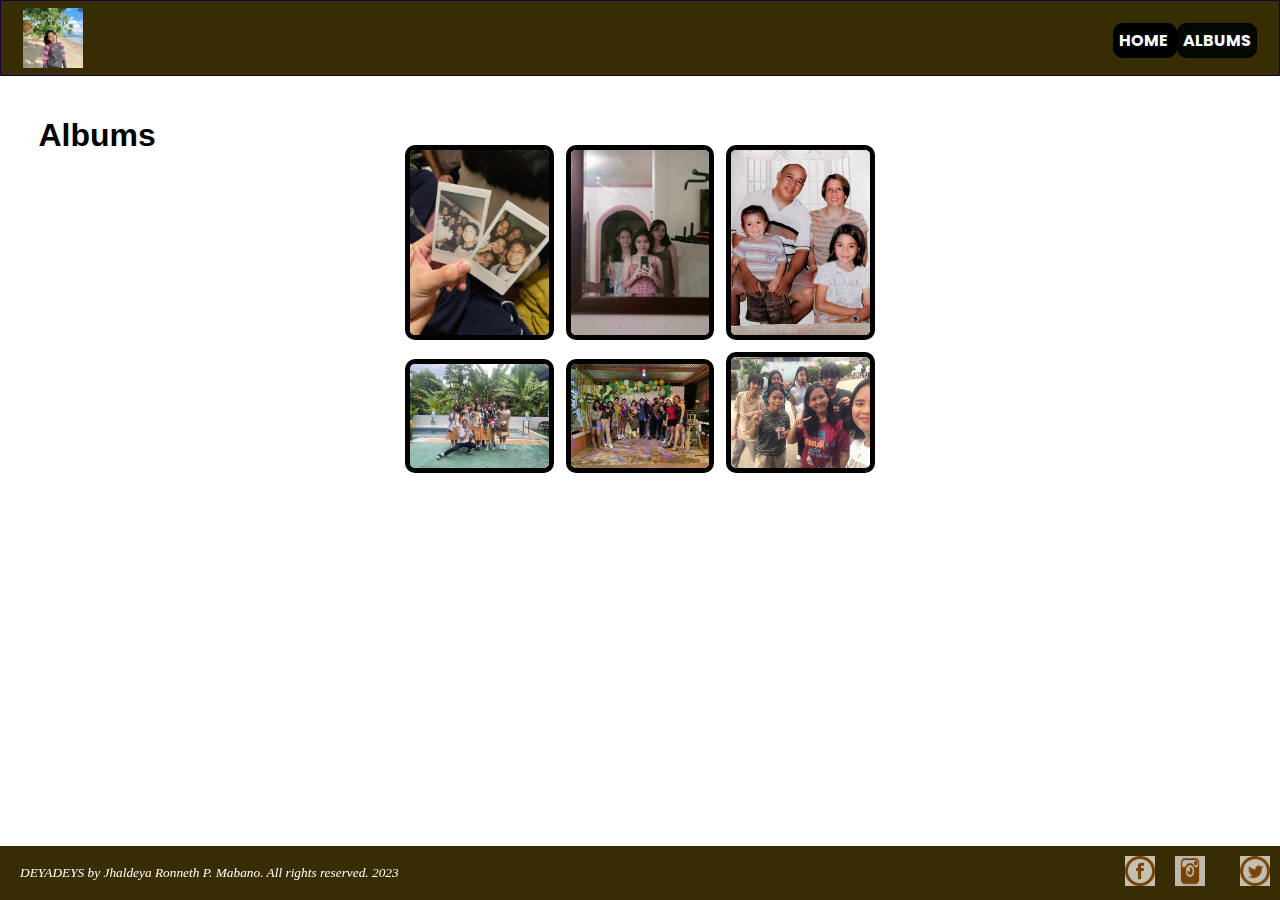
==== page1.html @ c4b4e524 "Add files via upload" ====
<!DOCTYPE html>
<html lang="en">
<head>
    <meta charset="UTF-8">
    <meta name="viewport" content="width=device-width, initial-scale=1.0">
    <title>A Glimpse into My World</title>
</head>
<body>
    <div class="container">
        <div class="navb">
            <div id="linksgroup">
                <div class="links" id="home">
                    <a href="index.html">Home</a>
                </div>
                <div class="links" id="albums">
                    <a href="page1.html">Albums</a>
                </div>
            </div>
            <div class="logo">
                <img id="logo" src="images/deya2.jpg" alt="" height="60" width="60">
            </div>
        </div>
        <div class="bground">
        </div>
        <div class="albums">
            <h1>Albums</h1>
            <div class="images">
                <div id="row1">
                    <img src="images/friends2.jpg" alt="image 1" title="with hindi ko kilala">
                    <img src="images/mybesties.jpg" alt="image 2" title="my girlsss i miss them so much!">
                    <img src="images/dafam.png" alt="image 3" title="♥ my dada, mommy, and ading ♥">
                    
                </div>
                <div id="row2">
                    <img src="images/friends.jpg" alt="image 6" title="the unknown part 2">
                    <img src="images/cousins.jpg" alt="image 7" title="waaa so thankful na sila akong cousins">
                    <img src="images/mawab friends.jpg" alt="image 8" title="i miss them :()" height="111" width="70">
                  
                <div class="bgpicture"></div>
                </div>
            </div>
        </div>
        <div class="footer">
            <span id="copyright">
                DEYADEYS by Jhaldeya Ronneth P. Mabano. All rights reserved. 2023
            </span>
            <span id="socmed">
                <a id="twitter" href="https://twitter.com/jhaldz_"><img src="images/twtb.jfif" alt="twitter" height="30" width="100"></a>
                <a id="insta" href="https://www.instagram.com/deyayaj/"><img src="images/instab.png" alt="insta" height="30" width="100"></a>
                <a id="facebook" href="https://www.facebook.com/jhldyr.209"><img src="images/fbb.jfif" alt="facebook" height="30" width="100"></a>
            </span>
            </div>
        </div>
    </div>

    <link rel="stylesheet" href="style.css">
</body>
</html>
---- style.css ----
@import url('https://fonts.googleapis.com/css2?family=Poppins:wght@700&family=Oswald:wght@600&family=Oswald:wght@600&family=Pacifico&family=Rowdies:wght@300;400&family=Rowdies:wght@300;400&display=swap');*{
    
    margin: 0px;
    padding: 0px;
    transition: 4s;
}
div.navbar div{
    margin: 5px;
}
.navb{
    border: 1px solid #0f0736;
    background-color: #382c03;
    padding: 2px;
    height: 70px;
}
#home{
    background-color: #000000;
}
#home a{
    color: white;
}
#albums{
    background-color: #030801;
    margin-right: 20px;
}
#albums a{
    color: white;
}
.links {
    border: 1px solid black;
    display: inline;
    font-family: 'Poppins', sans-serif;
    text-transform: uppercase;
    font-weight: bold;
    transition: .4s;
    padding: 5px;
    border-radius: 10px;
}
.links:hover{
    transition: .4s;
    font-size: larger;
    padding: 6px;
}
#linksgroup{
    text-align: right;
    float: right;
    margin-top: 25px;
}
.links a {
    text-decoration: none;
}
#logo{
    margin-left: 20px;
    padding-top: 5px;
    padding-bottom: 5px;
    float: left;
    width: 60px;
    height: 60px;
}
.footer{
    background-color: #382c03;
    position: fixed;
    bottom: 0%;
    padding: 10px;
    margin-bottom: 0px;
    width: 100%;
}
#copyright{
    float: left;
    position: fixed;
    bottom: 19px;
    left: 20px;
    color: white;
    font-style: italic;
    font-family: 'Lora', serif;
    font-size: smaller;
}
#socmed img{
    width: 30px;
}
#insta, #twitter, #facebook{
    padding-right: 10px;
    float: right;
    opacity: 0.7;
    transition: .4s;
    margin-right: 10px;
}
#insta{
    margin-right: 25px;
}
#facebook:hover, #insta:hover, #twitter:hover{
    opacity: 1;
    transition: .4s;
}
.banner{
    background-image: url('images/bground2.jpg');
    background-size: cover;
    background-position: center;
    background-repeat: no-repeat;
    width: 100vw;
    height: 600px;
}
.bannertext{
    position: absolute;
    top: 25%;
    left: 8%;
}
.bannertext h1{
    font-size: 3.5em;
    font-family: 'Franklin Gothic Medium', 'Arial Narrow', Arial, sans-serif;
    color: #a07121;
    text-shadow: -2px 2px 0 #000,1px 1px 0 #000,1px -1px 0 #000,-1px -1px 0 #000;
}
.bannertext h1 span{
    font-family: 'Pacifico';
    font-weight: lighter;
    color: #e5d3b3;
    text-shadow: -2px 2px 0 #8a2020,1px 1px 0 #000,1px -1px 0 #000,-1px -1px 0 #000;
}
.bannertext p{
    margin-top: 10px;
    color: #bdbdbd;
    font-family: 'Poppins';
    font-size: larger;
    text-shadow: -1px 1px 0 #1d1302,1px 1px 0 #000,1px -1px 0 #000,-1px -1px 0 #000;
}
.bannertext a{
    text-decoration: none;
    display: inline-block;
    color: white;
    text-shadow: -1px 1px 0 #000000,1px 1px 0 #000000,1px -1px 0 #000000,-1px -1px 0 #000000;
    background-color: #382c03;
    padding: 10px;
    font-family: 'Segoe UI', Tahoma, Geneva, Verdana, sans-serif;
    margin-top: 1em;
    font-weight: bold;
    transition: .4s;
}
#bannerlink:hover{
    transition: .4s;
    font-size: large;
    padding: 6px;
}
body{
    background-color: #ffffff;
}
.albums{
    margin: 10px;
    margin-top: 65px;
    text-align: center;
}
.albums h1{
    position: absolute;
    font-family: 'Rubik', sans-serif;
    color: rgb(0, 0, 0);
    top: 13%;
    left: 3%;
}
.images img{
    margin: 4px;
    border: 5px solid black;
    border-radius: 10px;
    width: 11%;
}
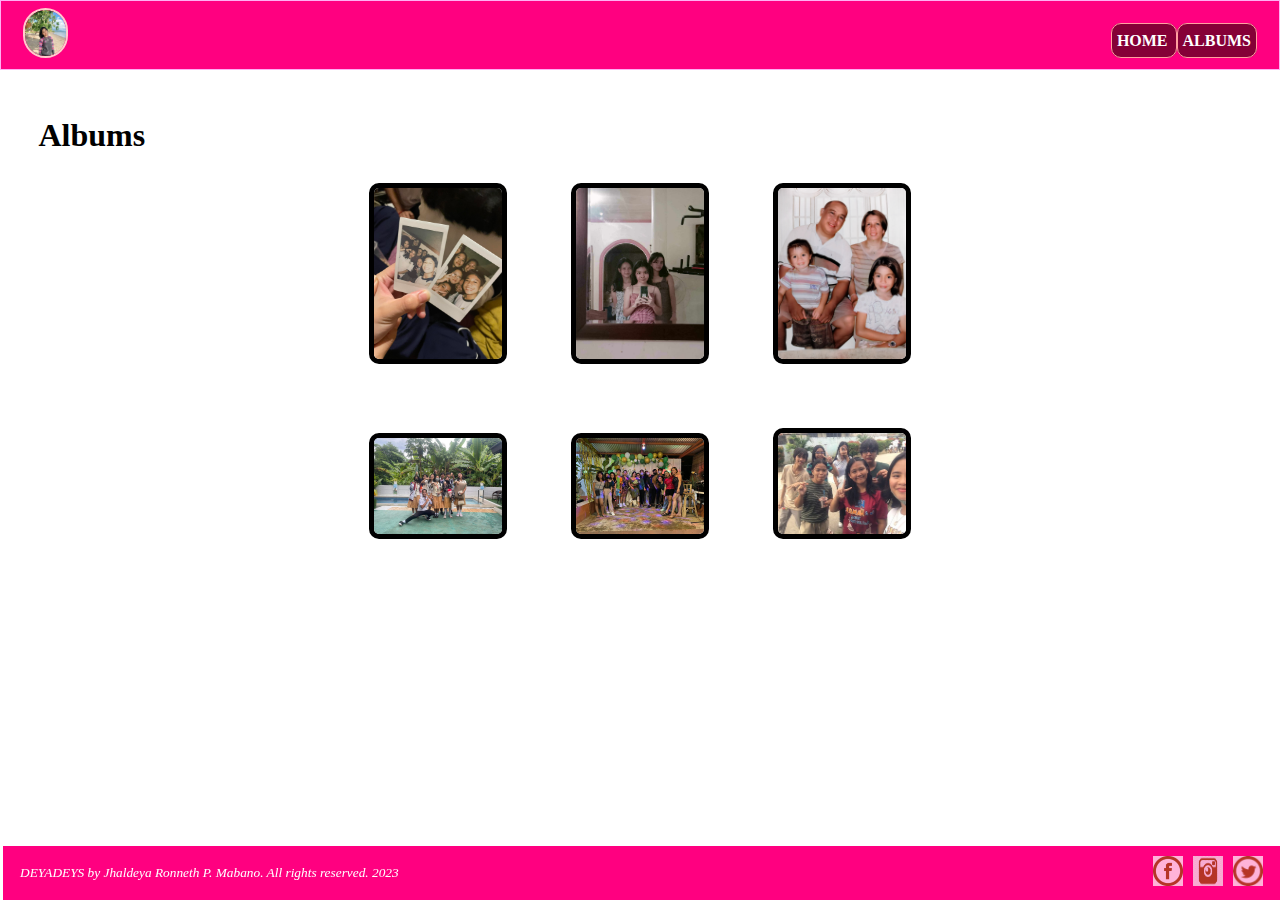
==== commit 469a49cf: "Add files via upload" ====
--- a/page1.html
+++ b/page1.html
@@ -8,7 +8,7 @@
 <body>
     <div class="container">
         <div class="navb">
-            <div id="linksgroup">
+            <div id="linkss">
                 <div class="links" id="home">
                     <a href="index.html">Home</a>
                 </div>
@@ -17,21 +17,18 @@
                 </div>
             </div>
             <div class="logo">
-                <img id="logo" src="images/deya2.jpg" alt="" height="60" width="60">
+                <div id="logo"> <img src="images/deya2.jpg" height="40" width="30"></div>
             </div>
-        </div>
-        <div class="bground">
-        </div>
         <div class="albums">
             <h1>Albums</h1>
             <div class="images">
-                <div id="row1">
+                <div id="r1">
                     <img src="images/friends2.jpg" alt="image 1" title="with hindi ko kilala">
                     <img src="images/mybesties.jpg" alt="image 2" title="my girlsss i miss them so much!">
                     <img src="images/dafam.png" alt="image 3" title="♥ my dada, mommy, and ading ♥">
                     
                 </div>
-                <div id="row2">
+                <div id="r2">
                     <img src="images/friends.jpg" alt="image 6" title="the unknown part 2">
                     <img src="images/cousins.jpg" alt="image 7" title="waaa so thankful na sila akong cousins">
                     <img src="images/mawab friends.jpg" alt="image 8" title="i miss them :()" height="111" width="70">
--- a/style.css
+++ b/style.css
@@ -1,47 +1,52 @@
 @import url('https://fonts.googleapis.com/css2?family=Poppins:wght@700&family=Oswald:wght@600&family=Oswald:wght@600&family=Pacifico&family=Rowdies:wght@300;400&family=Rowdies:wght@300;400&display=swap');*{
+    
     
     margin: 0px;
     padding: 0px;
-    transition: 4s;
+    box-sizing: border-box;
+    transition: 2s;
 }
 div.navbar div{
     margin: 5px;
 }
 .navb{
-    border: 1px solid #0f0736;
-    background-color: #382c03;
+    border: 1px solid #ffb0f2;
+    background-color: #ff0080;
     padding: 2px;
+    width: 100%;
     height: 70px;
 }
 #home{
-    background-color: #000000;
+    background-color: hsl(335, 100%, 26%);
 }
-#home a{
+#home a {
     color: white;
+    font-family: Cambria, Cochin, Georgia, Times, 'Times New Roman', serif;
 }
 #albums{
-    background-color: #030801;
+    background-color: hsl(335, 100%, 26%);
     margin-right: 20px;
 }
 #albums a{
     color: white;
+    font-family: Cambria, Cochin, Georgia, Times, 'Times New Roman', serif;
 }
 .links {
-    border: 1px solid black;
+    border: 1px solid rgb(255, 159, 159);
     display: inline;
     font-family: 'Poppins', sans-serif;
     text-transform: uppercase;
     font-weight: bold;
-    transition: .4s;
+    transition: .3s;
     padding: 5px;
     border-radius: 10px;
 }
 .links:hover{
-    transition: .4s;
+    transition: .3s;
     font-size: larger;
     padding: 6px;
 }
-#linksgroup{
+#linkss{
     text-align: right;
     float: right;
     margin-top: 25px;
@@ -56,9 +61,21 @@
     float: left;
     width: 60px;
     height: 60px;
+    margin-left: 20px;
+}
+#logo img{
+    border: 2px solid rgb(255, 204, 204);
+    height: 50px;
+    width: 45px;
+    border-radius: 360px;
+}
+.logo h1{
+    font-family: 'Times New Roman', Times, serif;
+    color: aliceblue;
+    
 }
 .footer{
-    background-color: #382c03;
+    background-color: #ff0080;
     position: fixed;
     bottom: 0%;
     padding: 10px;
@@ -66,33 +83,29 @@
     width: 100%;
 }
 #copyright{
-    float: left;
     position: fixed;
     bottom: 19px;
     left: 20px;
     color: white;
     font-style: italic;
-    font-family: 'Lora', serif;
+    font-family: cursive;
     font-size: smaller;
 }
 #socmed img{
     width: 30px;
 }
-#insta, #twitter, #facebook{
-    padding-right: 10px;
-    float: right;
-    opacity: 0.7;
-    transition: .4s;
-    margin-right: 10px;
-}
-#insta{
-    margin-right: 25px;
-}
 #facebook:hover, #insta:hover, #twitter:hover{
     opacity: 1;
     transition: .4s;
 }
-.banner{
+#insta, #twitter, #facebook{
+    padding-right: 5px;
+    float: right;
+    opacity: 0.7;
+    transition: .4s;
+    margin-right: 5px;
+}
+.b{
     background-image: url('images/bground2.jpg');
     background-size: cover;
     background-position: center;
@@ -100,43 +113,46 @@
     width: 100vw;
     height: 600px;
 }
-.bannertext{
+.btext{
     position: absolute;
     top: 25%;
     left: 8%;
 }
-.bannertext h1{
-    font-size: 3.5em;
+.btext h1{
+    font-size: 3.0em;
     font-family: 'Franklin Gothic Medium', 'Arial Narrow', Arial, sans-serif;
-    color: #a07121;
+    color: #d886d8;
     text-shadow: -2px 2px 0 #000,1px 1px 0 #000,1px -1px 0 #000,-1px -1px 0 #000;
+    transition: 2s;
 }
-.bannertext h1 span{
+.btext h1 span{
     font-family: 'Pacifico';
+    font-size: larger;
     font-weight: lighter;
-    color: #e5d3b3;
-    text-shadow: -2px 2px 0 #8a2020,1px 1px 0 #000,1px -1px 0 #000,-1px -1px 0 #000;
+    color: #ff0077;
+    text-shadow: -2px 2px 0 #ffcaca,1px 1px 0 #000,1px -1px 0 #000,-1px -1px 0 #000;
 }
-.bannertext p{
+.btext p{
     margin-top: 10px;
-    color: #bdbdbd;
+    color: #ff8fdd;
     font-family: 'Poppins';
     font-size: larger;
     text-shadow: -1px 1px 0 #1d1302,1px 1px 0 #000,1px -1px 0 #000,-1px -1px 0 #000;
 }
-.bannertext a{
+.btext a{
     text-decoration: none;
     display: inline-block;
     color: white;
     text-shadow: -1px 1px 0 #000000,1px 1px 0 #000000,1px -1px 0 #000000,-1px -1px 0 #000000;
-    background-color: #382c03;
+    background-color: #380326;
+    border-radius: 50px;
     padding: 10px;
     font-family: 'Segoe UI', Tahoma, Geneva, Verdana, sans-serif;
     margin-top: 1em;
     font-weight: bold;
     transition: .4s;
 }
-#bannerlink:hover{
+#blink:hover{
     transition: .4s;
     font-size: large;
     padding: 6px;
@@ -146,19 +162,23 @@
 }
 .albums{
     margin: 10px;
-    margin-top: 65px;
-    text-align: center;
+    margin-top: 150px;
+    text-align: center; 
+    align-content: center;
 }
 .albums h1{
     position: absolute;
-    font-family: 'Rubik', sans-serif;
+    font-family: Cambria, Cochin, Georgia, Times, 'Times New Roman', serif;
     color: rgb(0, 0, 0);
     top: 13%;
     left: 3%;
 }
-.images img{
-    margin: 4px;
+#r1 img, #r2 img{
+    margin: 30px;
     border: 5px solid black;
     border-radius: 10px;
     width: 11%;
+    align-content: center;
 }
+
+
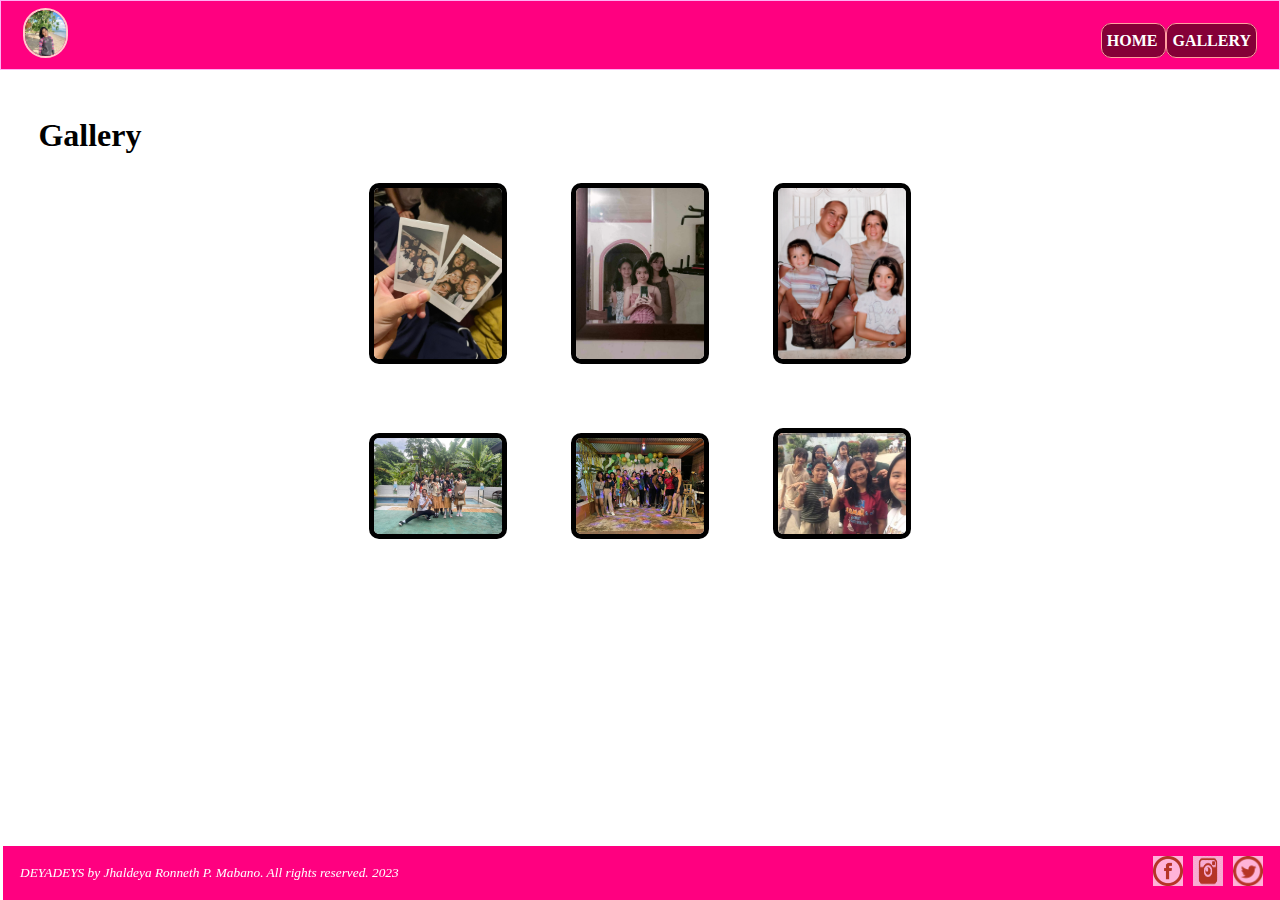
==== commit 0a0c328a: "Add files via upload" ====
--- a/page1.html
+++ b/page1.html
@@ -13,14 +13,14 @@
                     <a href="index.html">Home</a>
                 </div>
                 <div class="links" id="albums">
-                    <a href="page1.html">Albums</a>
+                    <a href="page1.html">Gallery</a>
                 </div>
             </div>
             <div class="logo">
                 <div id="logo"> <img src="images/deya2.jpg" height="40" width="30"></div>
             </div>
         <div class="albums">
-            <h1>Albums</h1>
+            <h1>Gallery</h1>
             <div class="images">
                 <div id="r1">
                     <img src="images/friends2.jpg" alt="image 1" title="with hindi ko kilala">
